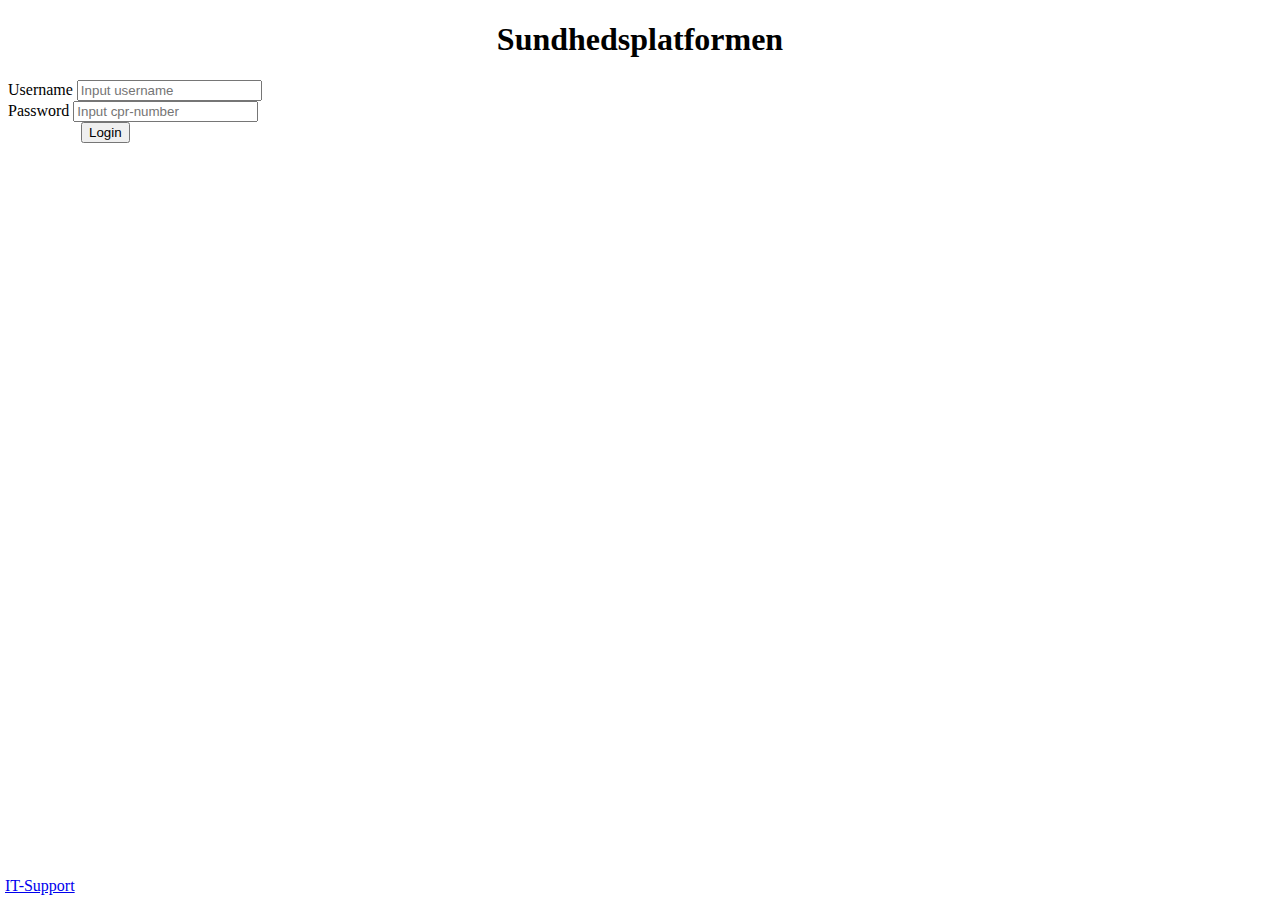
==== src/main/webapp/index.html @ a49036be "Safety first" ====
<!DOCTYPE html>
<html lang="en">
<head>
    <meta charset="UTF-8">
    <title>Sundhedsplatformen</title>
    <link rel="stylesheet" type="text/css" href="index.css">
    <script src="indexScript.js"></script>
</head>
<script>
    function logintrial() {
         const userName = document.getElementById("username").value;
         const passWord = document.getElementById("password").value;

         if (userName == "qq" && passWord == "qq") {

             return true;

         } else {
             location.reload();
             alert("WRONG USERNAME OR PASSWORD!!!!")
             return false;
         }
     }
</script>
<style>
    body {
        background-image: url('https://scontent-cph2-1.xx.fbcdn.net/v/t1.15752-9/324042762_1312878056232311_2294828477320120312_n.png?_nc_cat=107&ccb=1-7&_nc_sid=ae9488&_nc_ohc=-5XZpdsi8mQAX_02VoV&_nc_ht=scontent-cph2-1.xx&oh=03_AdSVJlZfvP35qCp904T1UYU-yZZ_9xKf3y6eI4VTLFehjA&oe=63E29763');
        background-size: 100% 100%;
        background-repeat: no-repeat;
        background-attachment: fixed;
    }
    h1 {text-align: center;}
    p.solid {border-style: solid;}

</style>

<body>
<h1>Sundhedsplatformen</h1>

    <a href="https://orbit.dtu.dk/en/persons/christian-budtz" style="position:absolute; bottom:5px; left:5px">IT-Support</a>
<form action="api" method="post">
    <label for="username">Username</label>
    <input type="text" id="username" name="username" placeholder="Input username" required><br>
    <label for="password">Password</label>
    <input type="password" id="password" name="password" placeholder="Input cpr-number" required><br>

    <a><input type="submit" id="Login" value="Login" style="position: absolute; left:81px" ></a>

</form>

</body>
</html>
---- src/main/webapp/index.css ----
.ui-button {
    width: 10%;
    height: 50px;
}
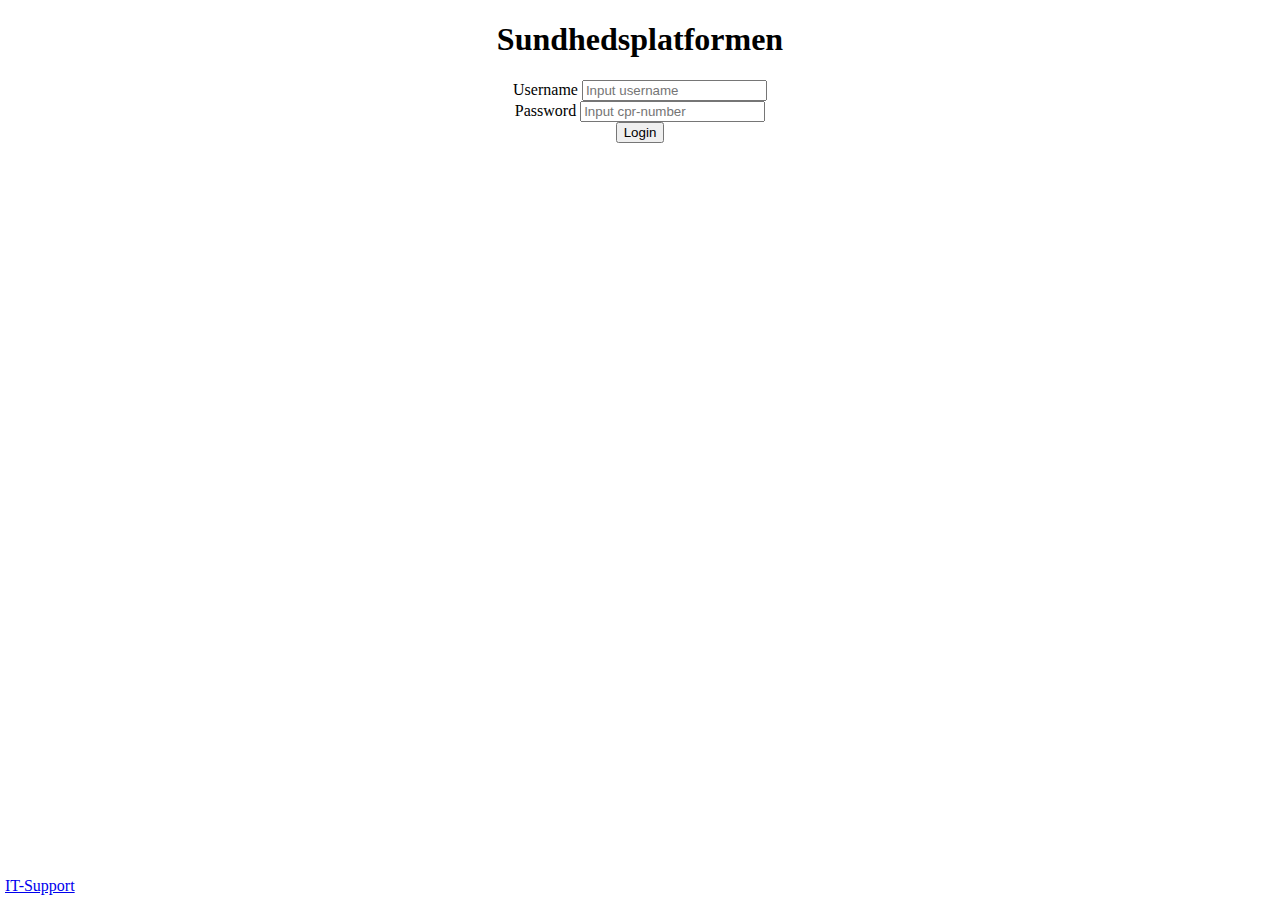
==== commit d9a25dcd: "Login centreret" ====
--- a/src/main/webapp/index.html
+++ b/src/main/webapp/index.html
@@ -38,13 +38,12 @@
 <h1>Sundhedsplatformen</h1>
 
     <a href="https://orbit.dtu.dk/en/persons/christian-budtz" style="position:absolute; bottom:5px; left:5px">IT-Support</a>
-<form action="api" method="post">
+<form action="api" method="post" align="center">
     <label for="username">Username</label>
     <input type="text" id="username" name="username" placeholder="Input username" required><br>
     <label for="password">Password</label>
     <input type="password" id="password" name="password" placeholder="Input cpr-number" required><br>
-
-    <a><input type="submit" id="Login" value="Login" style="position: absolute; left:81px" ></a>
+    <input type="submit" id="Login" value="Login">
 
 </form>
 
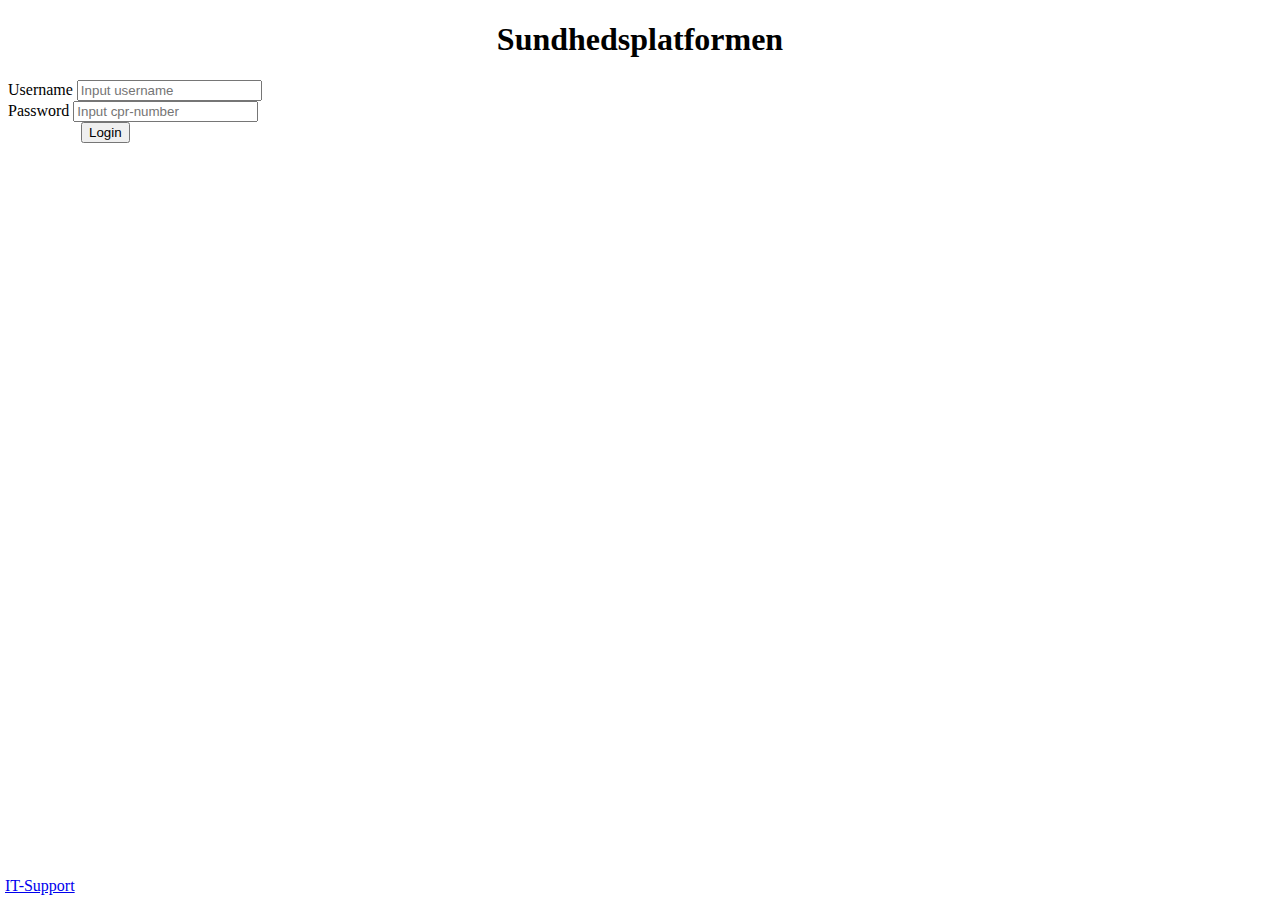
==== commit 14261202: "Assisting the dying" ====
--- a/src/main/webapp/index.html
+++ b/src/main/webapp/index.html
@@ -36,14 +36,15 @@
 
 <body>
 <h1>Sundhedsplatformen</h1>
-
+<!---->
     <a href="https://orbit.dtu.dk/en/persons/christian-budtz" style="position:absolute; bottom:5px; left:5px">IT-Support</a>
-<form action="api" method="post" align="center">
+<form action="api" method="post">
     <label for="username">Username</label>
     <input type="text" id="username" name="username" placeholder="Input username" required><br>
     <label for="password">Password</label>
     <input type="password" id="password" name="password" placeholder="Input cpr-number" required><br>
-    <input type="submit" id="Login" value="Login">
+
+    <a><input type="submit" id="Login" value="Login" style="position: absolute; left:81px" ></a>
 
 </form>
 
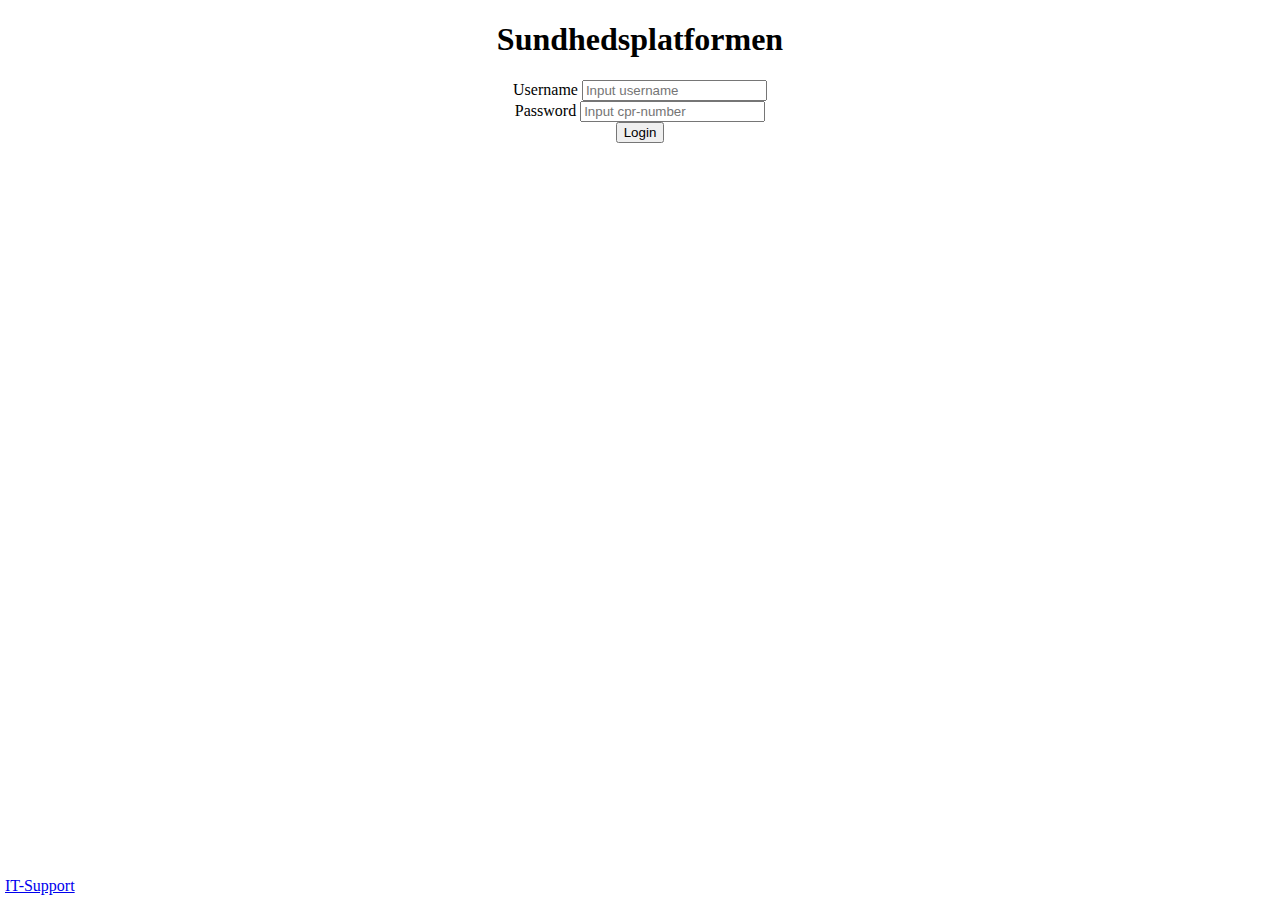
==== commit 968a52e6: "Merge remote-tracking branch 'origin/master'" ====
--- a/src/main/webapp/index.html
+++ b/src/main/webapp/index.html
@@ -38,13 +38,12 @@
 <h1>Sundhedsplatformen</h1>
 <!---->
     <a href="https://orbit.dtu.dk/en/persons/christian-budtz" style="position:absolute; bottom:5px; left:5px">IT-Support</a>
-<form action="api" method="post">
+<form action="api" method="post" align="center">
     <label for="username">Username</label>
     <input type="text" id="username" name="username" placeholder="Input username" required><br>
     <label for="password">Password</label>
     <input type="password" id="password" name="password" placeholder="Input cpr-number" required><br>
-
-    <a><input type="submit" id="Login" value="Login" style="position: absolute; left:81px" ></a>
+    <input type="submit" id="Login" value="Login" >
 
 </form>
 
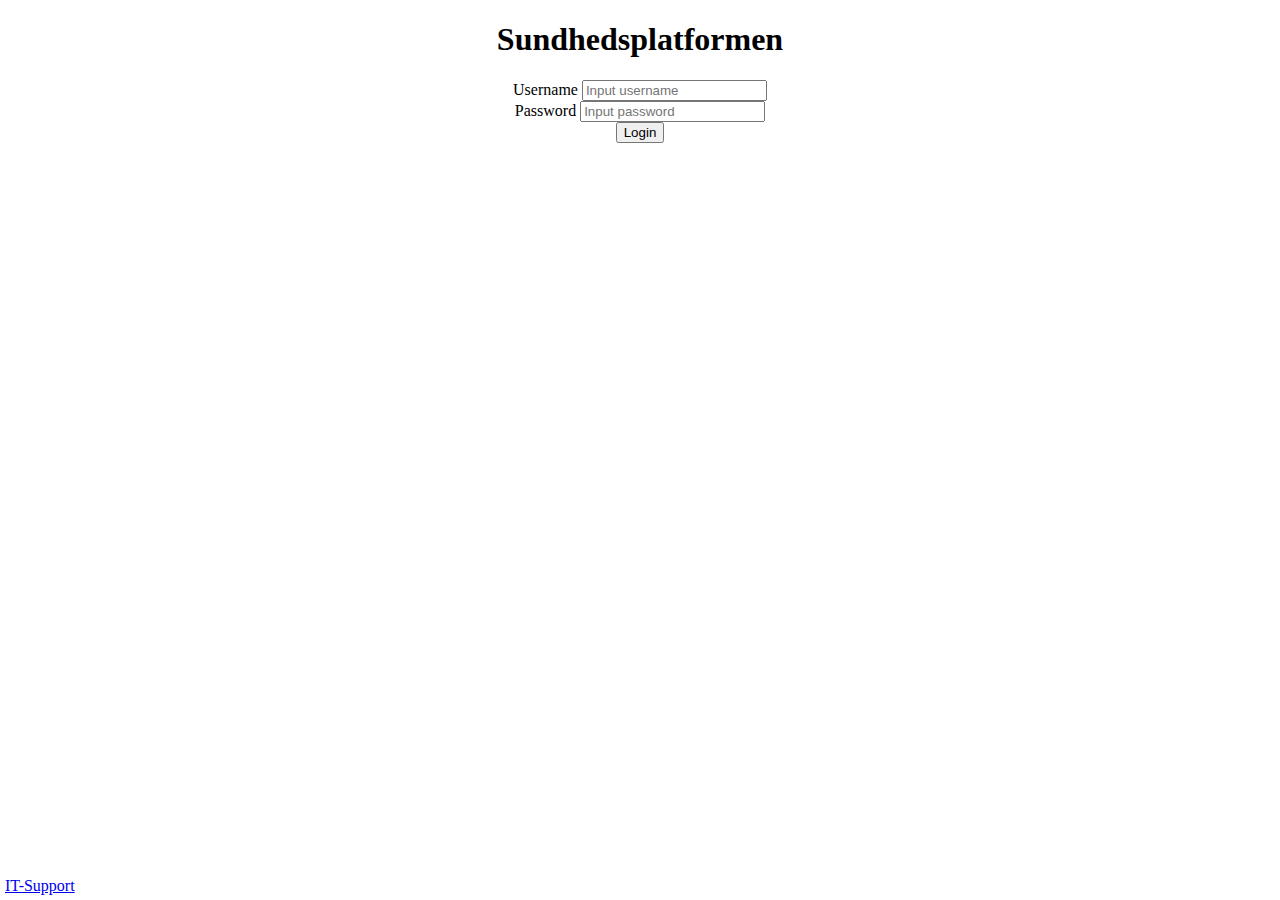
==== commit ac52161a: "Another minor, yet annoying, mistake fixed" ====
--- a/src/main/webapp/index.html
+++ b/src/main/webapp/index.html
@@ -4,7 +4,6 @@
     <meta charset="UTF-8">
     <title>Sundhedsplatformen</title>
     <link rel="stylesheet" type="text/css" href="index.css">
-    <script src="indexScript.js"></script>
 </head>
 <script>
     function logintrial() {
@@ -42,7 +41,7 @@
     <label for="username">Username</label>
     <input type="text" id="username" name="username" placeholder="Input username" required><br>
     <label for="password">Password</label>
-    <input type="password" id="password" name="password" placeholder="Input cpr-number" required><br>
+    <input type="password" id="password" name="password" placeholder="Input password" required><br>
     <input type="submit" id="Login" value="Login" >
 
 </form>
